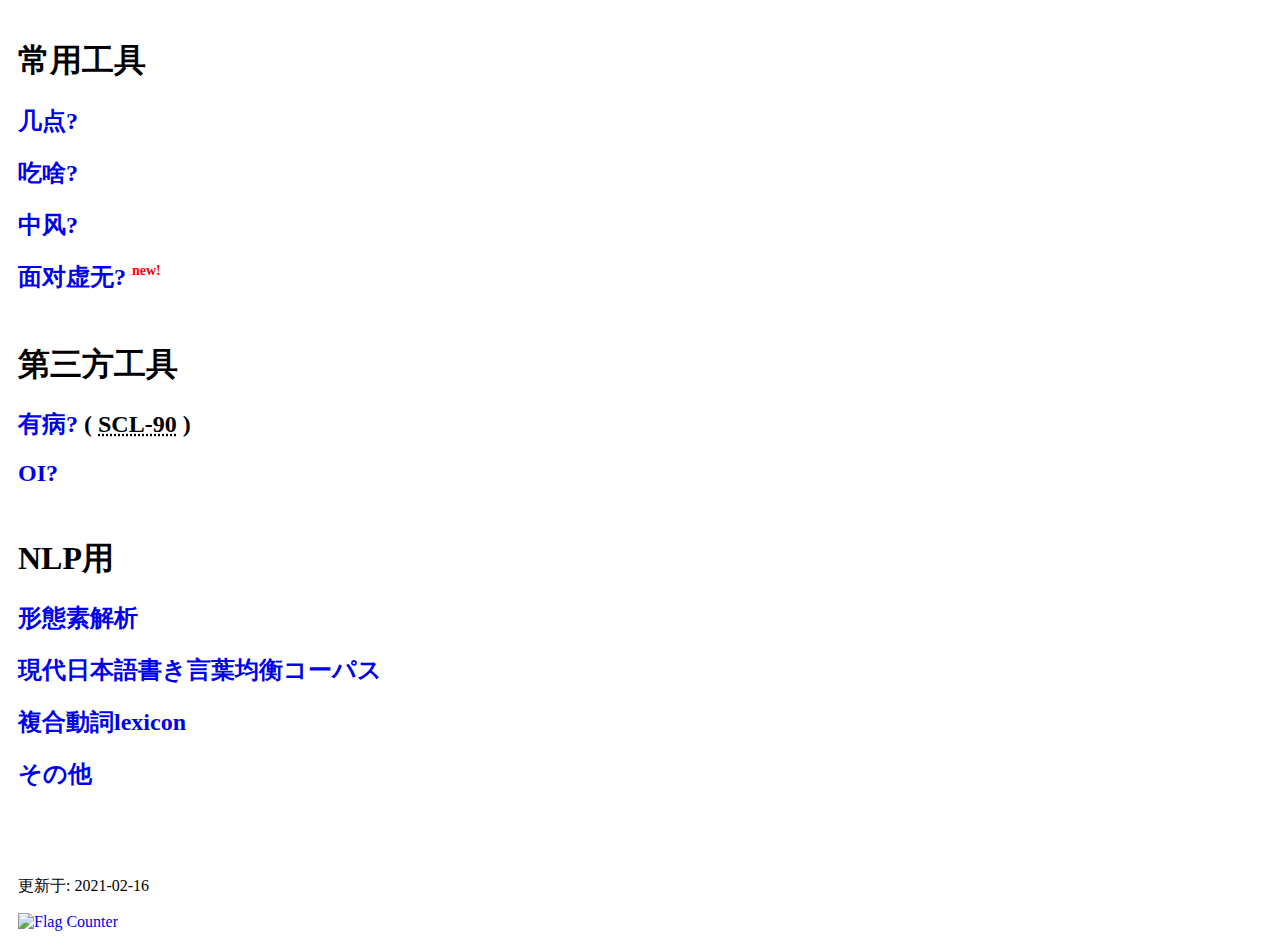
==== index.html @ ff9cfd44 "init" ====
<html>

<head>
    <meta name="viewport" charset="utf-8" content="width=device-width, initial-scale=1,user-scalable=0">
    <link rel="stylesheet" href="./styles/master.css">
    <link href="https://cdn.bootcdn.net/ajax/libs/normalize/8.0.1/normalize.min.css" rel="stylesheet">
    <title>Existential Tools</title>
</head>

<body>
    <header>
        <!-- 希望它们能够给你面对虚无的勇气, 并走得更远...... -->
    </header>
    <main id="app">
        <section>
            <h1>常用工具</h1>
            <h2><a href="https://suica.github.io/web-flipclock">几点?</a></h2>
            <h2><a href="./chisha">吃啥?</a></h2>
            <h2><a href="./apoplexy">中风?</a></h2>
            <h2>
                <a href="./nihilism">面对虚无?</a> <span class="tip-new">new!</span>
            </h2>
        </section>
        <section>
            <h1>第三方工具</h1>
            <h2>
                <a href="http://www.ntneuro.org/scale/scl90.asp">有病?
                </a>
                <span class="help"> (
                    <abbr title="Symptom Check List 90">SCL-90</abbr>
                    )</span>
            </h2>
            <h2><a href="https://oi-wiki.org/">OI?</a></h2>
        </section>
        <section>
            <h1>NLP用</h1>
            <h2><a href="https://unidic.ninjal.ac.jp/chamame/">形態素解析</a></h2>
            <h2><a href="http://nlb.ninjal.ac.jp/compare/">現代日本語書き言葉均衡コーパス</a>
                <h2><a href="https://db4.ninjal.ac.jp/vvlexicon/db/">複合動詞lexicon</a></h2>
                <h2><a href="https://www.ninjal.ac.jp/database/subject/contemporary/">その他</a></h2>
        </section>
    </main>
    <footer>
        <p>
            更新于: 2021-02-16
        </p>
        <a href="https://info.flagcounter.com/HIZY">
            <img src="https://s11.flagcounter.com/count2/HIZY/bg_FFFFFF/txt_000000/border_CCCCCC/columns_2/maxflags_10/viewers_0/labels_0/pageviews_0/flags_0/percent_0/"
                alt="Flag Counter" border="0">
        </a>
    </footer>
</body>

</html>
---- styles/master.css ----
main,footer {
    padding: 10px;
}

section {
    margin-bottom: 50px;
}

a {
    text-decoration: none;
}

.help{
    cursor: help;
}

.tip-new{
    position: relative;
    font-size: 14px;
    top: -10px;
    color: red;
}
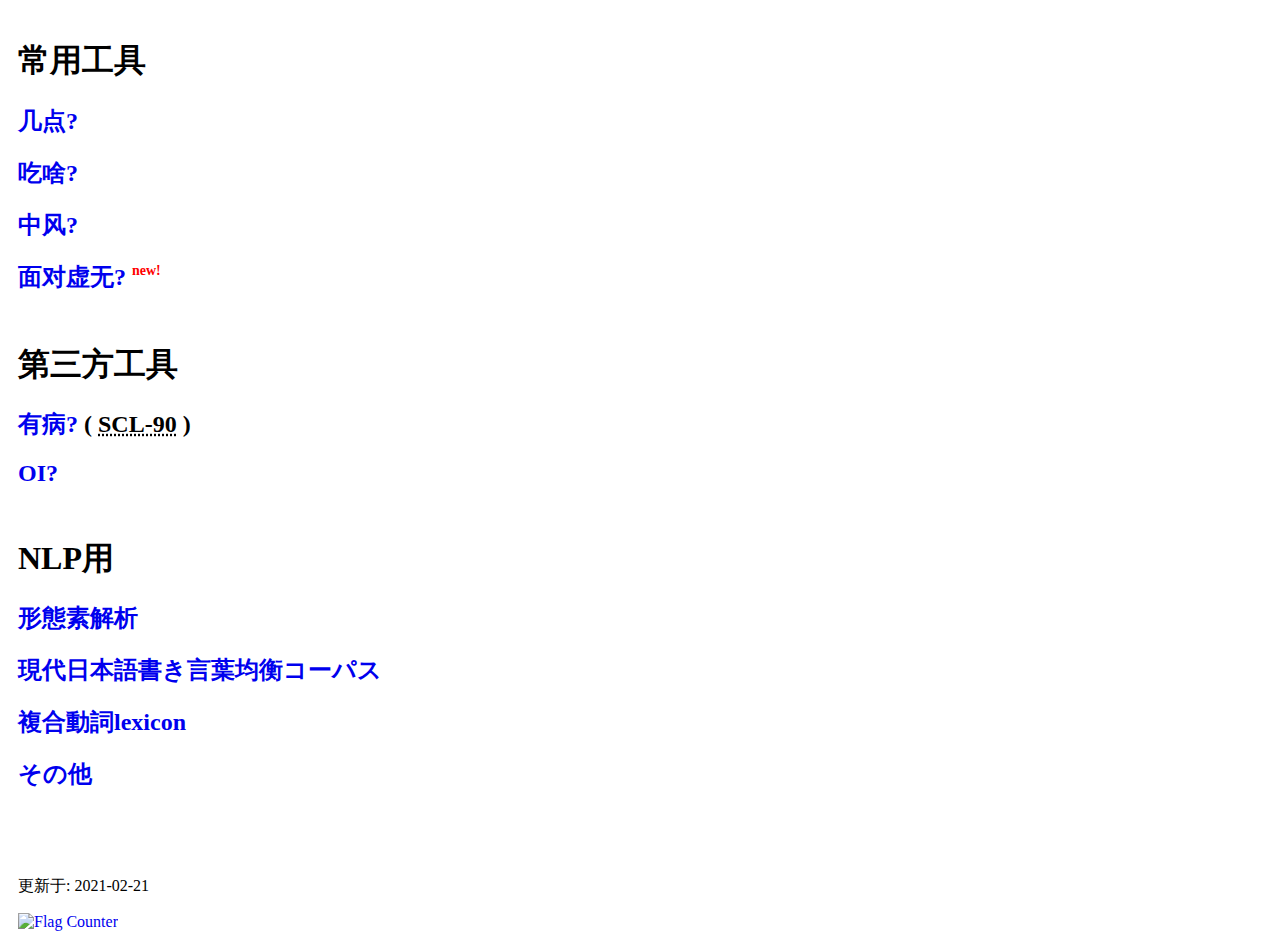
==== commit d7ecaa2d: "feature(style): set font-family for serif" ====
--- a/index.html
+++ b/index.html
@@ -42,7 +42,7 @@
     </main>
     <footer>
         <p>
-            更新于: 2021-02-16
+            更新于: 2021-02-21
         </p>
         <a href="https://info.flagcounter.com/HIZY">
             <img src="https://s11.flagcounter.com/count2/HIZY/bg_FFFFFF/txt_000000/border_CCCCCC/columns_2/maxflags_10/viewers_0/labels_0/pageviews_0/flags_0/percent_0/"
--- a/styles/master.css
+++ b/styles/master.css
@@ -1,3 +1,6 @@
+* {
+    font-family: Songti SC, 'Times New Roman', Times, serif;
+}
 main,footer {
     padding: 10px;
 }
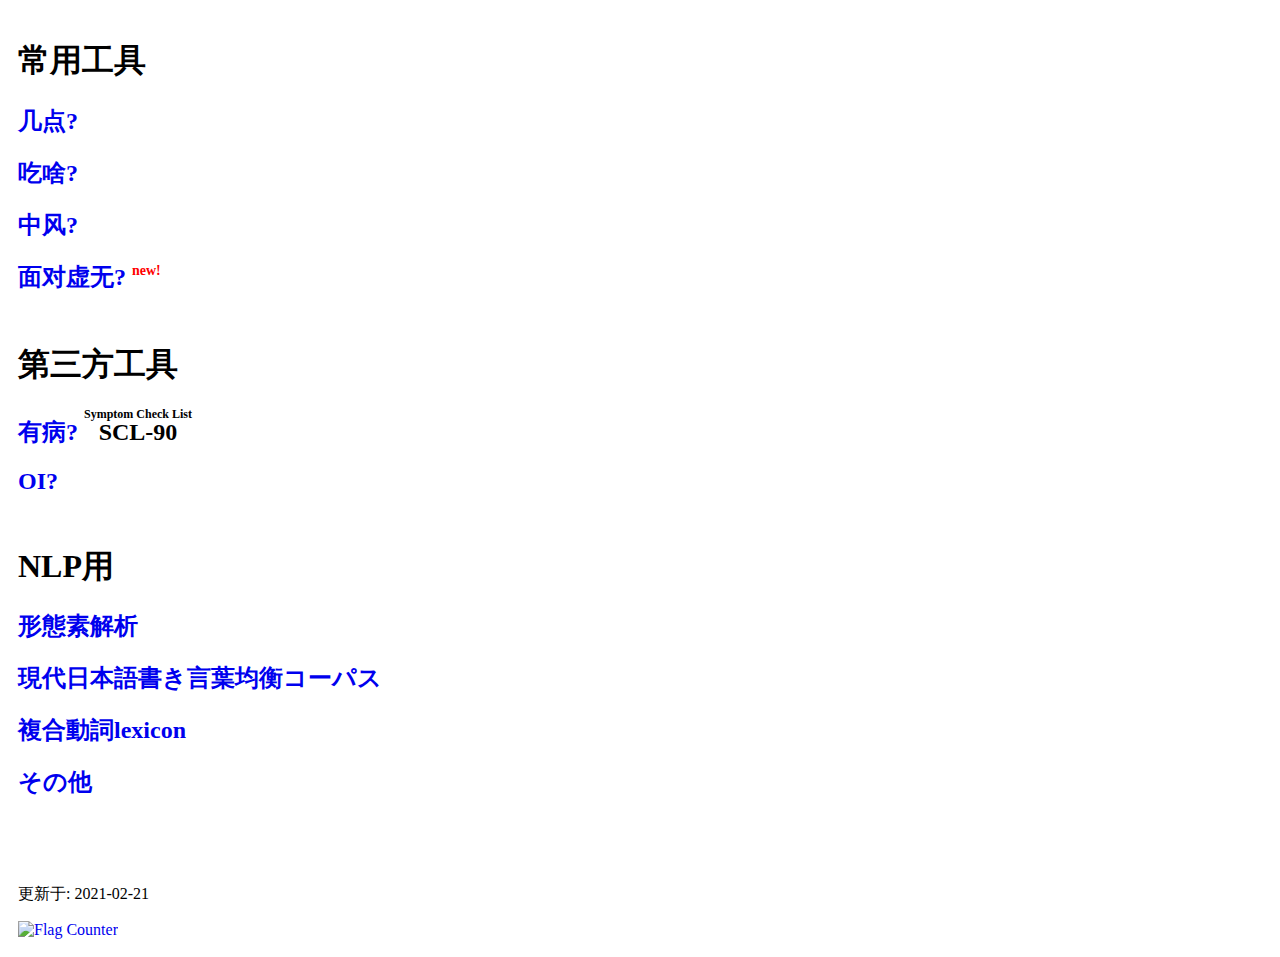
==== commit cf21c9b5: "feature(style): use ruby to mark SCL-90" ====
--- a/index.html
+++ b/index.html
@@ -26,9 +26,11 @@
             <h2>
                 <a href="http://www.ntneuro.org/scale/scl90.asp">有病?
                 </a>
-                <span class="help"> (
-                    <abbr title="Symptom Check List 90">SCL-90</abbr>
-                    )</span>
+                <ruby>
+                    SCL-90 <rp>(</rp>
+                    <rt>Symptom Check List</rt>
+                    <rp>)</rp>
+                </ruby>
             </h2>
             <h2><a href="https://oi-wiki.org/">OI?</a></h2>
         </section>
